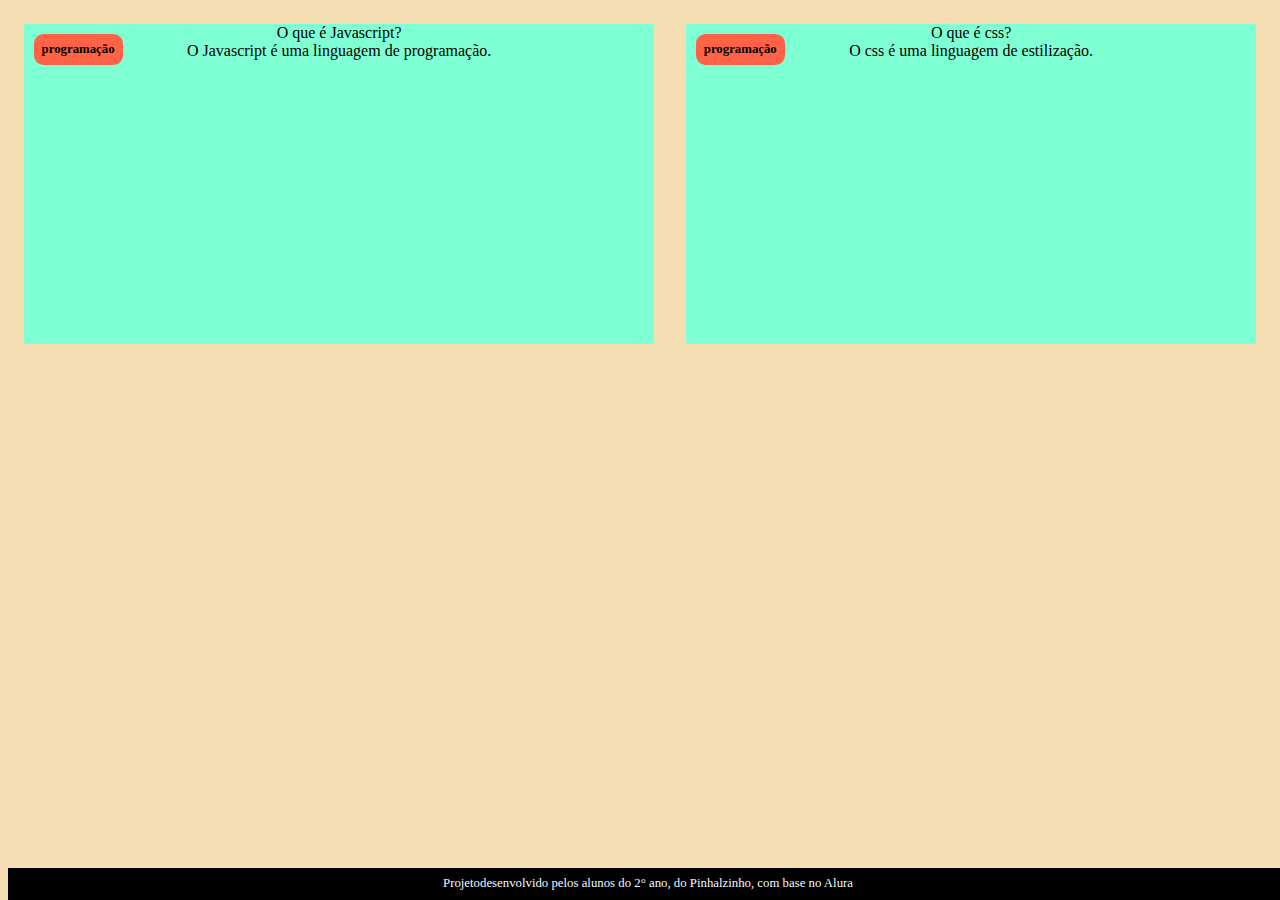
==== index.html @ 17070044 "Add files via upload" ====
<!DOCTYPE html>
<html lang="pt-br">
<head>
    <meta charset="UTF-8">
    <meta http-equiv="X-UA-Compatible" content="IE=edge">
    <meta name="viewport" content="width=device-width, initial-scale=1.0">
    <link rel="stylesheet" href="assents/style.css">
    <title>Flashcard</title>
</head>
<body>
    <main>
        <section id="container">
            <article class="cartao">
                <div class="cartao__conteudo">
                    <h3 class="programacao">programação</h3>
                    <div class="carta__conteudo__pergunta">
                        O que é Javascript?
                    </div>
                    <div class="cartao__conteudo__resposta">
                        O Javascript é uma linguagem de programação.

                    </div>
                </div>

            </article>

            <article class="cartao">
                <div class="cartao__conteudo">
                    <h3 class="programacao">programação</h3>
                    <div class="carta__conteudo__pergunta">
                        O que é css?
                    </div>
                    <div class="cartao__conteudo__resposta">
                        O css é uma linguagem de estilização.

                    </div>
                </div>

            </article>

        </section>
    </main>

    <footer>
        <p>Projetodesenvolvido pelos alunos do 2° ano, do Pinhalzinho, com base no Alura</p>
    </footer>
</body>
</html>
---- assents/style.css ----
body{
    background-color: wheat;
    font: Bai Jamjuree;
    text-align: left;
}

#container{
    display: flex;
}

.cartao{
    margin: 1rem 1rem;
    background-attachment: aqua;
    height: 20rem;
    flex-grow: 1;
    flex-basis: calc(33%-6rem);
}

.cartao__conteudo{
    text-align: center;
    background-color: aquamarine;
    height: 100%;
}
.cartao__conteudo h3{
    background-color: tomato;
    text-align: left;
    padding: 0.5rem;
    position: absolute;
    margin: 0.6rem;
    border-radius: 0.6rem;
    font-size: 1vw;
}

.cartao__conteudo p{
    margin-top: 1rem;
    padding: 2rem;

}











footer{
    background-color: black;
    color: aliceblue;
    position: fixed;
    bottom: 0;
    width: 100%;
    height: 2rem;
}
footer p {
    text-align: center;
    font-size: 0.8rem;
    margin-top: 0.5rem;
}
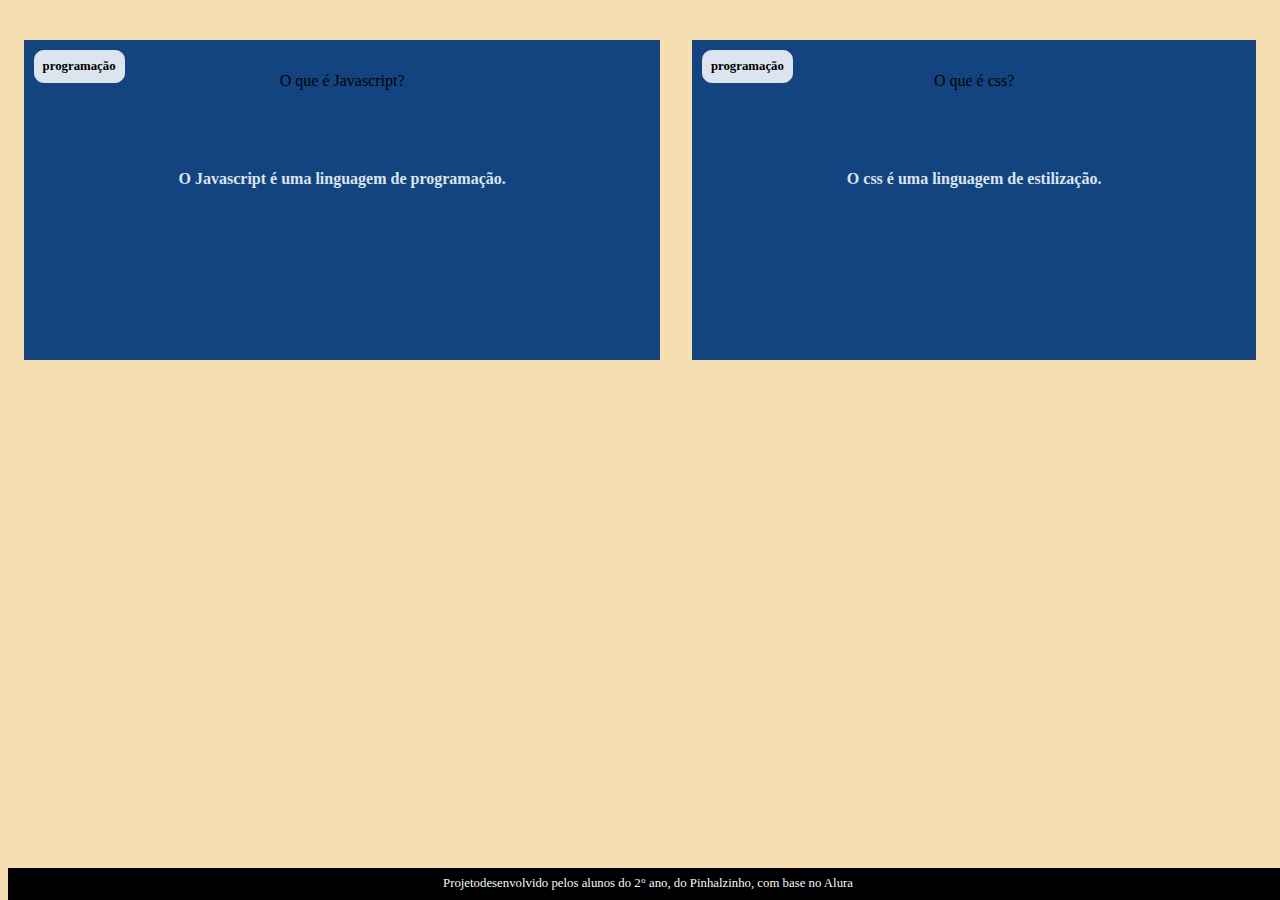
==== commit 6962fe2c: "Add files via upload" ====
--- a/index.html
+++ b/index.html
@@ -4,7 +4,7 @@
     <meta charset="UTF-8">
     <meta http-equiv="X-UA-Compatible" content="IE=edge">
     <meta name="viewport" content="width=device-width, initial-scale=1.0">
-    <link rel="stylesheet" href="assents/style.css">
+    <link rel="stylesheet" href="assets/style.css">
     <title>Flashcard</title>
 </head>
 <body>
@@ -14,10 +14,10 @@
                 <div class="cartao__conteudo">
                     <h3 class="programacao">programação</h3>
                     <div class="carta__conteudo__pergunta">
-                        O que é Javascript?
+                       <p>O que é Javascript?</p>  
                     </div>
                     <div class="cartao__conteudo__resposta">
-                        O Javascript é uma linguagem de programação.
+                       <p>O Javascript é uma linguagem de programação.</p> 
 
                     </div>
                 </div>
@@ -28,10 +28,10 @@
                 <div class="cartao__conteudo">
                     <h3 class="programacao">programação</h3>
                     <div class="carta__conteudo__pergunta">
-                        O que é css?
+                       <p>O que é css?</p> 
                     </div>
                     <div class="cartao__conteudo__resposta">
-                        O css é uma linguagem de estilização.
+                      <p>O css é uma linguagem de estilização.</p>  
 
                     </div>
                 </div>
--- a/assets/style.css
+++ b/assets/style.css
@@ -0,0 +1,81 @@
+:root {
+    --text-color: #DBE4EF;
+    --card-front-color: #144480;
+    --card-back-color: #00F4BF;
+}
+
+body{
+    background-color: wheat;
+    font: Bai Jamjuree;
+    text-align: left;
+}
+
+#container{
+    display: flex;
+}
+
+.cartao{
+    margin: 1rem 1rem;
+    height: 20rem;
+    flex-grow: 1;
+    flex-basis: calc(33%-6rem);
+}
+
+.cartao__conteudo{
+    text-align: center;
+    background-color: var(--card-front-color);
+    height: 100%;
+}
+.cartao__conteudo h3{
+    background-color: var(--text-color);
+    text-align: left;
+    padding: 0.5rem;
+    position: absolute;
+    margin: 0.6rem;
+    border-radius: 0.6rem;
+    font-size: 1vw;
+    border: 1px solid var(--text-color);
+
+}
+
+.cartao__conteudo p{
+    margin-top: 1rem;
+    padding: 2rem;
+    
+}
+
+.cartao__conteudo__pergunta{
+    color: var(--text-color);
+    font-weight: 500;
+    
+    
+}
+
+.cartao__conteudo__resposta{
+    color: var(--text-color);
+    font-weight: 700;
+
+}
+
+
+
+
+
+
+
+
+
+
+footer{
+    background-color: black;
+    color: aliceblue;
+    position: fixed;
+    bottom: 0;
+    width: 100%;
+    height: 2rem;
+}
+footer p {
+    text-align: center;
+    font-size: 0.8rem;
+    margin-top: 0.5rem;
+}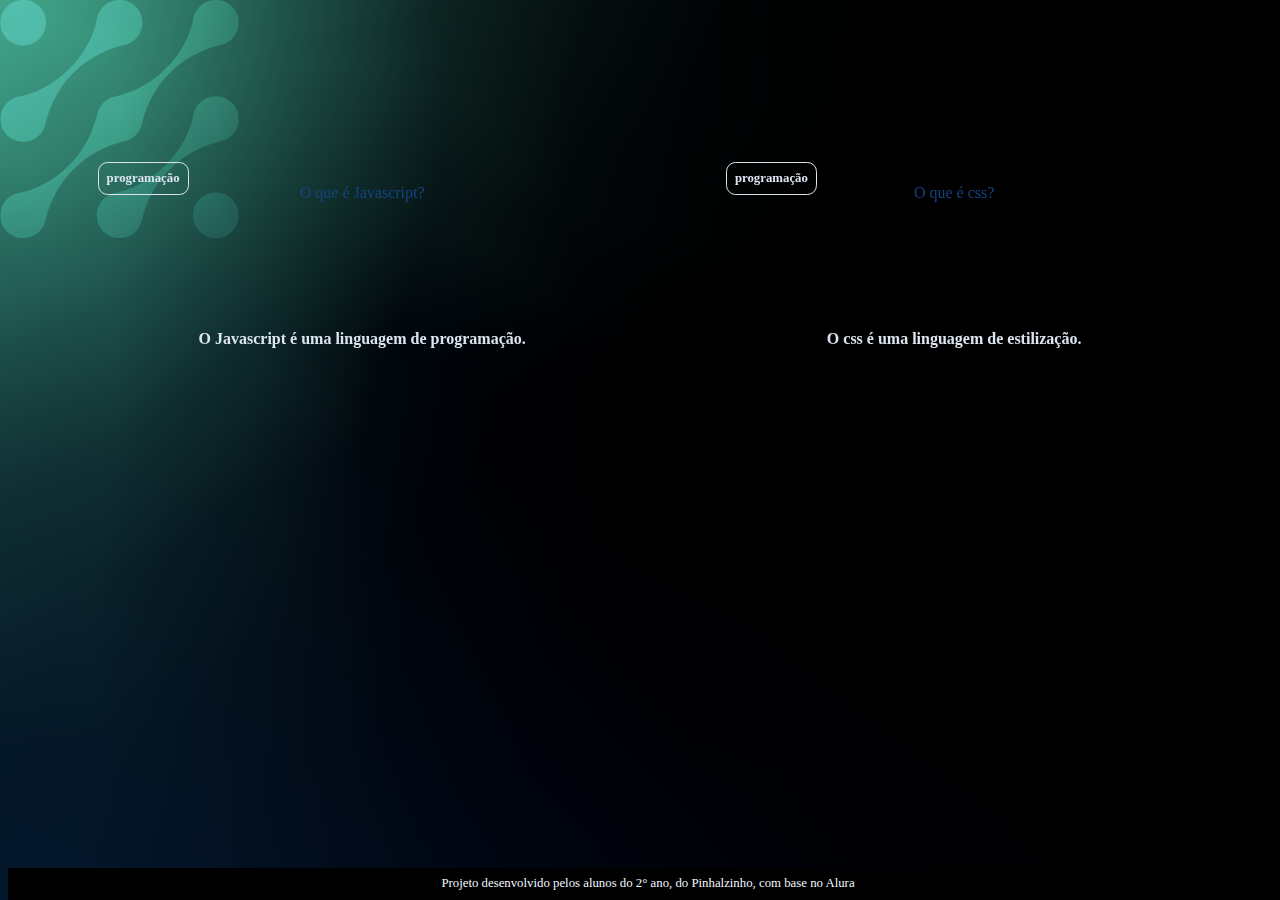
==== commit 3b12a640: "Add files via upload" ====
--- a/index.html
+++ b/index.html
@@ -42,7 +42,7 @@
     </main>
 
     <footer>
-        <p>Projetodesenvolvido pelos alunos do 2° ano, do Pinhalzinho, com base no Alura</p>
+        <p>Projeto desenvolvido pelos alunos do 2° ano, do Pinhalzinho, com base no Alura</p>
     </footer>
 </body>
 </html>--- a/assets/style.css
+++ b/assets/style.css
@@ -5,13 +5,18 @@
 }
 
 body{
-    background-color: wheat;
+    background: url(bg-desktop.webp);
     font: Bai Jamjuree;
     text-align: left;
 }
 
 #container{
     display: flex;
+    flex-wrap: wrap;
+    justify-content: space-between;
+    padding: 4rem;
+    gap: 3rem;
+    
 }
 
 .cartao{
@@ -23,11 +28,13 @@
 
 .cartao__conteudo{
     text-align: center;
-    background-color: var(--card-front-color);
+    color: var(--card-front-color);
     height: 100%;
+    transform-style: preserve-3d;
+    transition: transform 300ms ease-in-out;
 }
 .cartao__conteudo h3{
-    background-color: var(--text-color);
+    color: var(--text-color);
     text-align: left;
     padding: 0.5rem;
     position: absolute;
@@ -35,12 +42,14 @@
     border-radius: 0.6rem;
     font-size: 1vw;
     border: 1px solid var(--text-color);
+    
 
 }
 
 .cartao__conteudo p{
     margin-top: 1rem;
     padding: 2rem;
+    margin-top: 4rem;
     
 }
 
